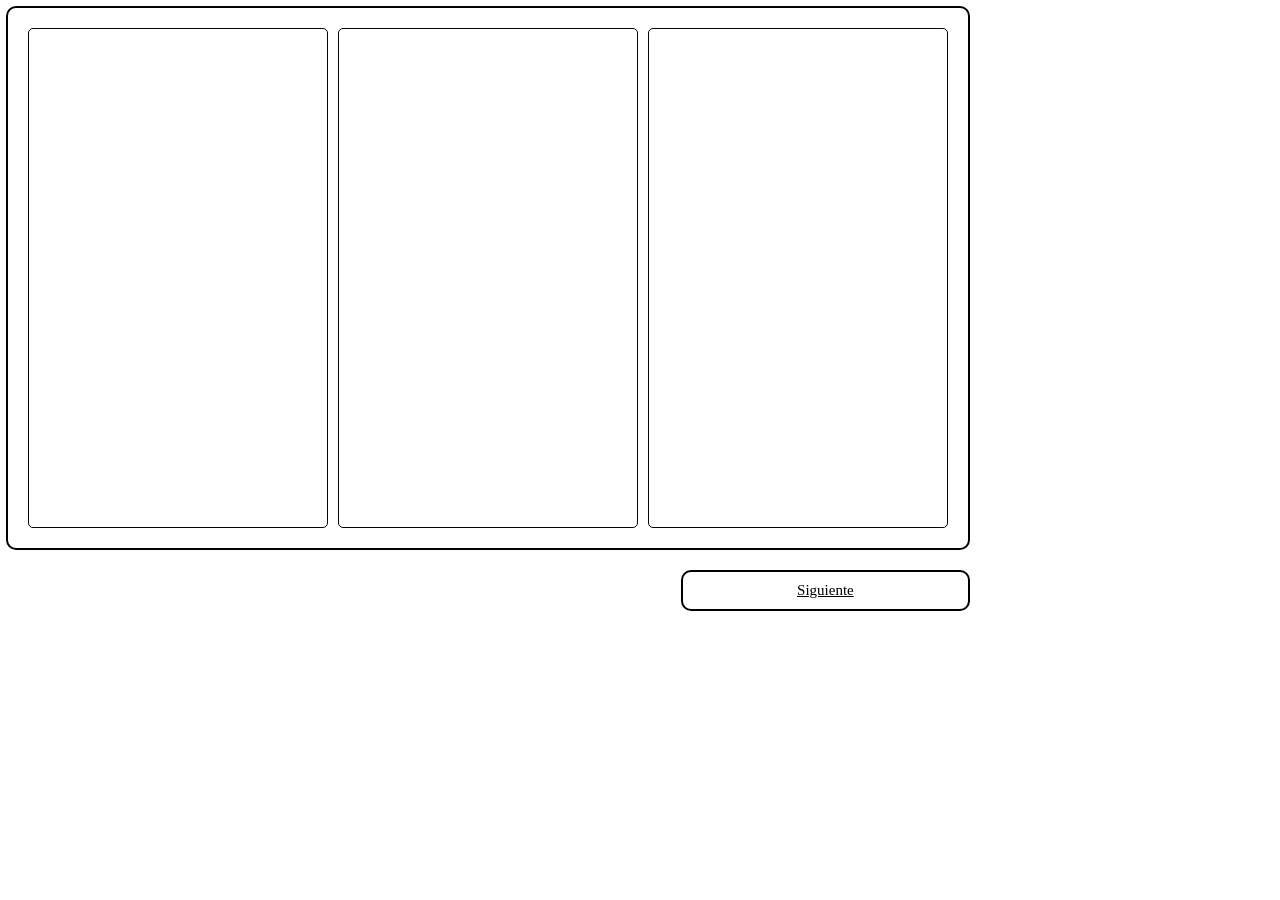
==== index.html @ f5262a9d "creación del primer lado del trifoliar" ====
<!DOCTYPE html>
<html lang="es">
<head>
    <meta charset="UTF-8">
    <meta name="viewport" content="width=device-width, initial-scale=1.0">
    <title>Trifoliar</title>

    <link rel="stylesheet" href="index.css">
    <link rel="stylesheet" href="config.css">
    <link rel="stylesheet" href="Secciones/Seccion1/seccion.css">
    <link rel="stylesheet" href="Secciones/Seccion1/seccion.html">
    <link rel="stylesheet" href="Secciones/Seccion2/seccion2.css">
    <link rel="stylesheet" href="Secciones/Seccion2/seccion2.html">

</head>
<body>
    <div class="divv">
        <div class="bloque">
        <div class="cua1"></div>
        <div class="cua2"></div>
        <div class="cua3"></div>
        </div>
        <a href="Secciones/Seccion1/seccion.html" class="A">Siguiente</a>
    </div>
</body>
</html>
---- index.css ----
.divv {
    display: flex;
    flex-direction: column;
    align-items: flex-end;
    width: fit-content;
    }
    
    .bloque {
    width: auto;
    height: auto;
    border: 2px solid rgb(2, 2, 2);
    padding: 20px;
    border-radius: 10px;
    
    display: flex;
    gap: 10px;
    box-sizing: border-box;
    align-items: center;
    }
    
    .cua1 {
        width: 300px;
        height: 500px;
        border: 1px solid rgb(5, 5, 5);
        padding: 10px;
        border-radius: 5px;
        box-sizing: border-box;
    }
        
    .cua2 {
        width: 300px;
        height: 500px;
        border: 1px solid rgb(5, 5, 5);
        padding: 10px;
        border-radius: 5px;
        box-sizing: border-box;
    }
    
    .cua3 {
    width: 300px;
    height: 500px;
    border: 1px solid rgb(5, 5, 5);
    padding: 10px;
    border-radius: 5px;
    box-sizing: border-box;
    }
    
    .A {
        width: 30%;
        border: 2px solid black;
        border-radius: 10px;
        padding: 10px;
    
        font-size: 16px;
        color: black;
    
        display: flex;
        align-items: center;
        justify-content: center;
        font-size: 15px;
        margin-top: 20px;
    }
---- config.css ----
*{
    margin: 0;
    padding: 2px;
    box-sizing: border-box;
}

body{
    width: 100%;
    max-width: 400px ;
}
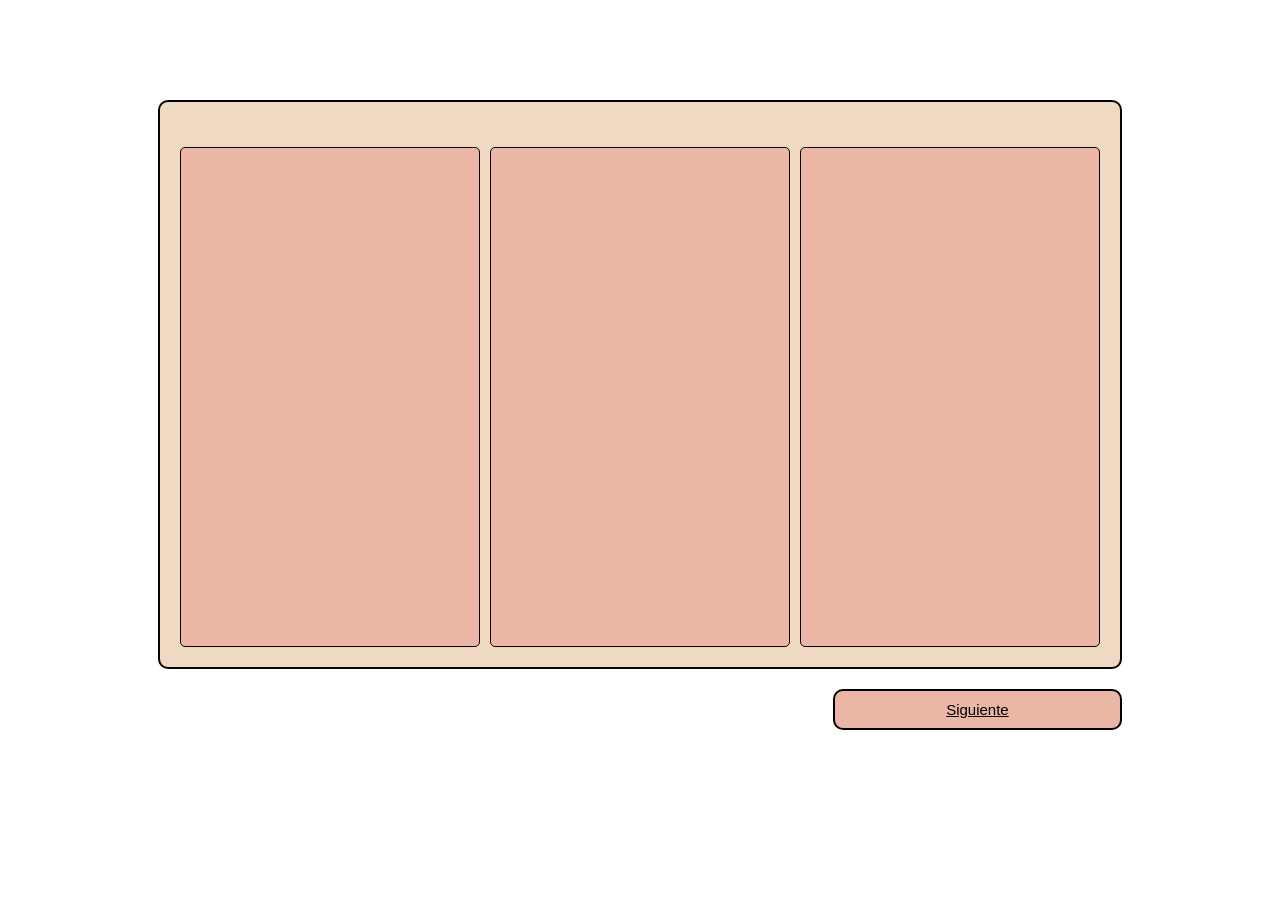
==== commit 34812a6a: "Diseño de trifoliar" ====
--- a/index.html
+++ b/index.html
@@ -8,12 +8,13 @@
     <link rel="stylesheet" href="index.css">
     <link rel="stylesheet" href="config.css">
     <link rel="stylesheet" href="Secciones/Seccion1/seccion.css">
-    <link rel="stylesheet" href="Secciones/Seccion1/seccion.html">
+    <link rel="stylesheet" href="Secciones/Seccion1/config.css">
     <link rel="stylesheet" href="Secciones/Seccion2/seccion2.css">
-    <link rel="stylesheet" href="Secciones/Seccion2/seccion2.html">
 
 </head>
 <body>
+
+    <section class="section">
     <div class="divv">
         <div class="bloque">
         <div class="cua1"></div>
@@ -22,5 +23,7 @@
         </div>
         <a href="Secciones/Seccion1/seccion.html" class="A">Siguiente</a>
     </div>
+    
+</section>
 </body>
 </html>
--- a/index.css
+++ b/index.css
@@ -1,3 +1,7 @@
+.section {
+    align-items: center;
+}
+
 .divv {
     display: flex;
     flex-direction: column;
@@ -6,16 +10,17 @@
     }
     
     .bloque {
-    width: auto;
-    height: auto;
-    border: 2px solid rgb(2, 2, 2);
-    padding: 20px;
-    border-radius: 10px;
-    
-    display: flex;
-    gap: 10px;
-    box-sizing: border-box;
-    align-items: center;
+        width: auto;
+        height: auto;
+        border: 2px solid rgb(2, 2, 2);
+        padding: 20px;
+        border-radius: 10px;
+        background-color: rgb(240, 217, 195);
+        
+        display: flex;
+        gap: 10px;
+        box-sizing: border-box;
+        align-items: center;
     }
     
     .cua1 {
@@ -25,6 +30,7 @@
         padding: 10px;
         border-radius: 5px;
         box-sizing: border-box;
+        background-color: rgb(235, 182, 166);
     }
         
     .cua2 {
@@ -34,15 +40,17 @@
         padding: 10px;
         border-radius: 5px;
         box-sizing: border-box;
+        background-color: rgb(235, 182, 166);
     }
     
     .cua3 {
-    width: 300px;
-    height: 500px;
-    border: 1px solid rgb(5, 5, 5);
-    padding: 10px;
-    border-radius: 5px;
-    box-sizing: border-box;
+        width: 300px;
+        height: 500px;
+        border: 1px solid rgb(5, 5, 5);
+        padding: 10px;
+        border-radius: 5px;
+        box-sizing: border-box;
+        background-color: rgb(235, 182, 166);
     }
     
     .A {
@@ -53,6 +61,7 @@
     
         font-size: 16px;
         color: black;
+        background-color: rgb(235, 182, 166);
     
         display: flex;
         align-items: center;
--- a/config.css
+++ b/config.css
@@ -1,10 +1,19 @@
 *{
     margin: 0;
-    padding: 2px;
+    padding: 0;
     box-sizing: border-box;
+    align-items: center;
+}
+
+html{
+font-size: 10px;
+font-family: monospace;
+align-items: center;
 }
 
 body{
+    margin: auto;
     width: 100%;
-    max-width: 400px ;
+    max-width: 400px;
+    align-items: center;
 }
--- a/Secciones/Seccion1/seccion.css
+++ b/Secciones/Seccion1/seccion.css
@@ -0,0 +1,54 @@
+.section {
+    align-items: center;
+}
+
+.divv2 {
+    display: flex;
+    flex-direction: column;
+    align-items: center;
+    width: fit-content;
+    }
+    
+    .bloque2 {
+    width: auto;
+    height: auto;
+    border: 2px solid rgb(2, 2, 2);
+    padding: 20px;
+    border-radius: 10px;
+    background-color: rgb(240, 217, 195);
+    
+    display: flex;
+    gap: 10px;
+    box-sizing: border-box;
+    align-items: center;
+    }
+    
+    .cua4 {
+        width: 300px;
+        height: 500px;
+        border: 1px solid rgb(5, 5, 5);
+        padding: 10px;
+        border-radius: 5px;
+        box-sizing: border-box;
+        background-color: rgb(235, 182, 166);
+    }
+        
+    .cua5 {
+        width: 300px;
+        height: 500px;
+        border: 1px solid rgb(5, 5, 5);
+        padding: 10px;
+        border-radius: 5px;
+        box-sizing: border-box;
+        background-color: rgb(235, 182, 166);
+    }
+    
+    .cua6 {
+    width: 300px;
+    height: 500px;
+    border: 1px solid rgb(5, 5, 5);
+    padding: 10px;
+    border-radius: 5px;
+    box-sizing: border-box;
+    background-color: rgb(235, 182, 166);
+    }
--- a/Secciones/Seccion1/config.css
+++ b/Secciones/Seccion1/config.css
@@ -0,0 +1,20 @@
+*{
+    margin: 0;
+    padding: 0;
+    box-sizing: border-box;
+    margin-top: 25px;
+}
+
+html{
+    font-size: 10px;
+    font-family:'Gill Sans', 'Gill Sans MT', Calibri, 'Trebuchet MS', sans-serif
+}
+
+body{
+    margin: auto;
+    width: 100%;
+    max-width: 400px;
+    align-items: center;
+    display: flex;
+    flex-direction: column;
+}
